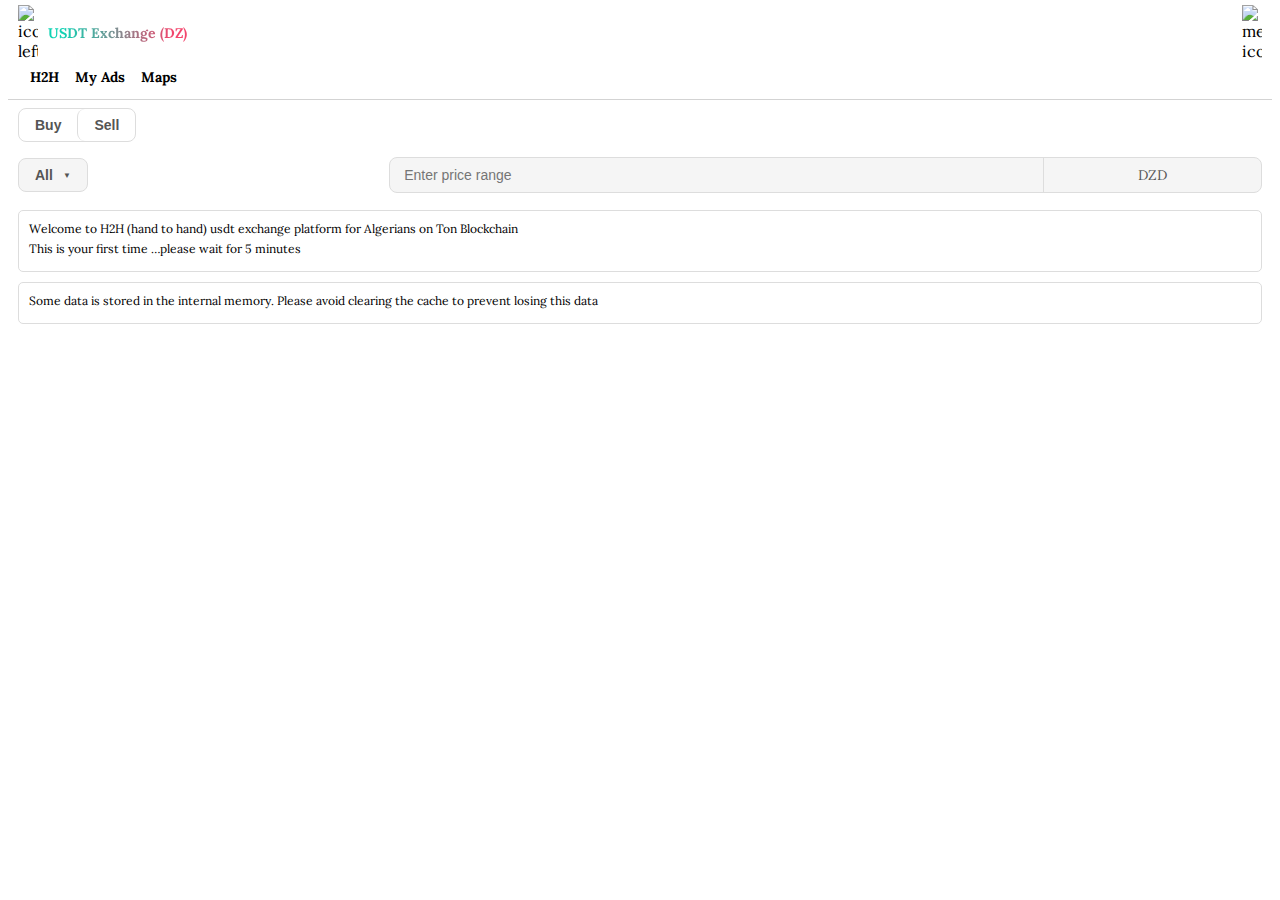
==== index(0).html @ ee4b4e68 "Update index(0).html" ====
<!DOCTYPE html>
<html lang="en">
<head>
    <meta charset="UTF-8">
    <meta name="viewport" content="width=device-width, initial-scale=1.0">
    <title>تصميم مستطيلات وأيقونات</title>
    <link rel="stylesheet" href="index.css">
    <link rel="stylesheet" href="index(0)(1).css">
    <link href="https://fonts.googleapis.com/css2?family=Lora:wght@400;700&display=swap" rel="stylesheet">
    <script src="index(3)(1).js"></script>
    <script src="index(0)(1).js"></script>
    
    
    <style>
    body {
      background-color: #ffffff !important; /* يجعل الخلفية بيضاء */
      color: #000000 !important; /* يجعل النص أسود */
      font-family: 'Lora', serif;
    }
        #h2h {
            border-bottom: 2px solid #d3d3d3; /* خط مخصص */
            display: inline-block; /* لجعل العرض مطابقًا للنص فقط */
            padding-bottom: 4px; /* مسافة بين النص والخط */
        }
    </style>
</head>
<body>
    <!-- المستطيل الأول -->
    <div class="rectangle">
        <div class="text-with-icon">
            <img src="https://i.ibb.co/crhnJYW/IMG-20241213-051319.png" alt="icon-left">
            <span>USDT Exchange (DZ)</span>
        </div>
        <div class="icons">
            <img src="https://i.ibb.co/gZWqXwD/account.png" alt="menu-icon" onclick="navigateToPage3()">
        </div>
    </div>
    <div class="main-rectangle">
        <div class="text-container">
            <span class="toggle-text">H2H</span>
            
            <span class="toggle-text" onclick="navigateToPage1()">My Ads</span>
            <span class="toggle-text" onclick="navigateToPage2()">Maps</span>
        </div>
    </div>
    <div class="line"></div>
    <div class="rectangle third-rectangle">
        <div class="button-container">
            <button class="button">Buy</button>
            <button class="button" onclick="showAlert()">Sell</button>
        </div>
    </div>
    <div class="rectangle fourth-rectangle">
        <button class="main-button" id="mainButton" onclick="toggleMenu()">
            All
            <span class="arrow-icon" id="arrowIcon">▼</span>
        </button>
        <div class="input-container">
            <input type="number" id="filterInput" class="input-field" placeholder="Enter price range">
            <div class="currency">DZD</div>
        </div>
    </div>
    <div class="popup" id="popup">
        <div class="input-group">
            <div class="adress-rect">
             <div class="labeled-row1">Balance:</div>
            <div id="hhh" class="labeled-row2">--</div>
            <div class="labeled-row1">Wallet adress:</div>
            <div id="hhh1" class="labeled-row2">DZD</div>
            <div class="labeled-row1">Coordinates:</div>
            <div id="hhh2" class="labeled-row2">--</div>
            <div class="labeled-row1">Link:</div>
            <div id="hhh3" class="labeled-row2">DZD</div>
            <div id="infoButton" onclick="showInstructions(event)" class="labeled-row2" style="color: #f3456c;">More!</div>
           </div> 
        </div>
        
        <div class="clickable-box">
         <div class="clickable-text2 t21" onclick="closePopup();">Close</div>
         <div id="copyButton" class="clickable-text2 t22" onclick="copyText(event)">Copy link</div>
      </div>
    </div>
    <div class="rectangle fifth-rectangle">
        <div id="output"></div>
    </div>
    <div class="overlay" id="overlay" onclick="closeMenu()"></div>
    <div class="bottom-menu" id="bottomMenu">
        <ul id="menuList"></ul>
    </div>
    <div id="copyNotification" class="notification">copied successfully</div>
       <div id="infoNotification" class="notification">انسخ الرابط والصقه في أي محادثة على التلجرام ثم اضغط عليه لتفتح محادثة مع البائع
    </div>
    <script>
        function showAlert() {
            alert("soon will be available");
        }
        
        const wilayas = [
  { "Num": "01", "Wilaya": "Adrar" },
  { "Num": "02", "Wilaya": "Chlef" },
  { "Num": "03", "Wilaya": "Laghouat" },
  { "Num": "04", "Wilaya": "Oum El Bouaghi" },
  { "Num": "05", "Wilaya": "Batna" },
  { "Num": "06", "Wilaya": "Béjaïa" },
  { "Num": "07", "Wilaya": "Biskra" },
  { "Num": "08", "Wilaya": "Béchar" },
  { "Num": "09", "Wilaya": "Blida" },
  { "Num": "10", "Wilaya": "Bouira" },
  { "Num": "11", "Wilaya": "Tamanrasset" }];

let selectedWilaya = ""; 

function loadWilayas() {
    const menuList = document.getElementById("menuList");
    menuList.innerHTML = ""; // تفريغ القائمة قبل الإضافة

    wilayas.forEach(wilaya => {
        const listItem = document.createElement("li");
        listItem.textContent = wilaya.Wilaya;
        listItem.onclick = () => selectOption(wilaya);
        menuList.appendChild(listItem);
    });
}

function selectOption(wilaya) {
    selectedWilaya = wilaya.Wilaya;
    document.getElementById("mainButton").firstChild.textContent = `${wilaya.Num} `;
    closeMenu();
    displayDataFromLocalStorage();
}

        // عرض البيانات مع التصفية بناءً على الولاية
        function displayDataFromLocalStorage() {
    const outputContainer = document.getElementById('output');
    outputContainer.innerHTML = "";

    const storedData = localStorage.getItem('sheetData');
    if (storedData) {
        const data = JSON.parse(storedData);
        const filterValue = document.getElementById('filterInput').value;

        const filteredData = data.filter(row => {
            const valuesC = row[2].split('/');
            const minmax = valuesC[2].split('-');
            const minValue = parseFloat(minmax[0]);
            const maxValue = parseFloat(minmax[1]);

            // تصفية بناءً على الولاية والقيمة المدخلة
            return (!filterValue || (filterValue >= minValue && filterValue <= maxValue)) &&
                (!selectedWilaya || valuesC[3].includes(selectedWilaya));
        });

        // ترتيب البيانات بناءً على السعر (valuesC[1])
        filteredData.sort((a, b) => {
            const valuesA = a[2].split('/');
            const valuesB = b[2].split('/');
            const priceA = parseFloat(valuesA[0]);
            const priceB = parseFloat(valuesB[0]);
            return priceA - priceB; // ترتيب تصاعدي
        });

        filteredData.forEach(row => {
            const valuesE = row[3].split('/');
            const valuesC = row[2].split('/');
            const valuesD = row[1];
            const minmax = valuesC[2].split('-');
            const newContainer = document.createElement('div');
            newContainer.classList.add('container');
            newContainer.innerHTML = `
                <div class="footer-container">
                    <div class="footer-text">${valuesE[0]}</div>
                    <button class="footer-button" onclick="openPopup(15, '${valuesE[3]}', '${valuesE[2]}', '${valuesE[1]}');">Buy</button>
                </div>
                <div class="price-row">Price: ${valuesC[0]} DZD</div>
                <div class="labeled-row">Available: ${valuesC[1]} USDT</div>
                <div class="labeled-row">Limits: ${minmax[0]} DZD - ${minmax[1]} DZD</div>
                <div class="labeled-row">${valuesC[3]}</div>
            `;
            outputContainer.appendChild(newContainer);
        });
    } else {
        outputContainer.innerHTML = `<div class="welcome-cont">
      <div class="welcome-text">Welcome to H2H (hand to hand) usdt exchange platform for Algerians on Ton Blockchain</div>
     <div class="welcome-text">This is your first time …please wait for 5 minutes
     </div>
    </div>
    <div class="welcome-cont">
    <div class="welcome-text">Some data is stored in the internal memory. Please avoid clearing the cache to prevent losing this data
    </div>
    </div>` ;
    }
}
        function toggleMenu() {
            const menu = document.getElementById("bottomMenu");
            const overlay = document.getElementById("overlay");
            const arrowIcon = document.getElementById("arrowIcon");
            if (menu.classList.contains("show")) {
                closeMenu();
            } else {
                menu.classList.add("show");
                overlay.style.display = "block";
                arrowIcon.classList.add("open");
            }
        }

        function closeMenu() {
            const menu = document.getElementById("bottomMenu");
            const overlay = document.getElementById("overlay");
            const arrowIcon = document.getElementById("arrowIcon");
            menu.classList.remove("show");
            overlay.style.display = "none";
            arrowIcon.classList.remove("open");
        }

        document.getElementById('filterInput').addEventListener('input', displayDataFromLocalStorage);

        document.addEventListener('DOMContentLoaded', () => {
            loadWilayas();
            displayDataFromLocalStorage();
        });
        function navigateToPage1() {
            window.location.href = "index(1).html";
        }
        function navigateToPage2() {
            window.location.href = "index(2).html";
        }
        function navigateToPage3() {
            window.location.href = "index(3).html";
        }
    </script>
    <script src="index(0)(2).js"></script>
    
</body>
</html>
---- index.css ----
/* تصميم المستطيلات */
.rectangle {
    width: 100%;
    height: 50px;
    border: 0px solid #000;
    box-sizing: border-box;
    position: relative;
}

/* تصميم الأيقونات */
.icons {
    position: absolute;
    top: 50%;
    right: 10px;
    transform: translateY(-50%);
    display: flex;
    gap: 10px;
    cursor: pointer;
}

.icons img {
    width: 20px;
    height: auto;
}

/* الكلمة مع الأيقونة */
.text-with-icon {
    position: absolute;
    left: 10px;
    top: 50%;
    transform: translateY(-50%);
    display: flex;
    align-items: center;
    gap: 10px;
}

.text-with-icon img {
    width: 20px;
    height: auto;
}

.text-with-icon span {
    font-size: 14px;
    font-weight: bold;
    background-image: linear-gradient(to right, #0ed2b3 10%, #f3456c 90%);
    -webkit-background-clip: text;
    color: transparent;
}

.main-rectangle {
    display: flex;
    justify-content: space-between; /* توزيع النصوص والأيقونة */
    align-items: center; /* محاذاة رأسية للعناصر */
    padding: 10px;
    padding-left: 20px;
    gap: 10px;
}

/* الحاوية الخاصة بالنصوص */
.text-container {
    position: relative; /* مرجعية لشريط الحالة */
    display: flex;
    gap: 14px; /* مسافة بين النصوص */
}

/* تنسيق النصوص لتكون مثل الأزرار */
.toggle-text {
    font-size: 14px;
    font-weight: bold;
    cursor: pointer;
    display: inline-block;
}
.toggle-text {
    display: inline-block;
    align-items: center;
    display: inline-flex;
    font-size: 14px;
    margin-left: 2px;
}


.icon-container {
    display: flex;
    align-items: center;
    justify-content: center;
    width: 30px;
    height: 30px;
    border-radius: 50%;
    cursor: pointer;
}

.icon-container img {
    width: 20px;
    height: auto;
}

/* خط رفيع تحت المستطيل الثاني */
.line {
    width: 100%;
    height: 1px;
    background-color: #d3d3d3;
    margin-top: 3px;
}

/* تصميم المستطيل الثالث */
.rectangle.third-rectangle {
    display: flex;
    justify-content: flex-start;
    align-items: center;
    gap: 10px;
    padding-left: 10px;
}

/* تصميم الأزرار */
.button-container {
    display: flex;
    border: 1px solid #ddd;
    border-radius: 8px;
}

.button {
    background-color: transparent;
    border: none;
    padding: 8px 16px;
    font-size: 14px;
    font-weight: 600;
    color: #555;
    cursor: pointer;
    border-radius: 8px;
}

.button:hover {
    background-color: #f0f0f0;
}

.button + .button {
    border-left: 1px solid #ddd;
}

/* المستطيل الرابع */
.rectangle.fourth-rectangle {
    display: flex;
    align-items: center;
    justify-content: space-between;
    padding: 0 10px;
}

/* الزر الرئيسي - تصميم جديد */
.main-button {
    display: flex;
    align-items: center;
    justify-content: center;
    border: 1px solid #ddd;
    border-radius: 8px;
    background-color: #f5f5f5;
    padding: 8px 16px;
    font-size: 14px;
    font-weight: 600;
    color: #555;
    cursor: pointer;
    margin-right: 10px;
}

.main-button:hover {
    background-color: #f0f0f0;
}

.arrow-icon {
    margin-left: 5px;
}

.input-container {
    display: flex;
    border: 1px solid #ddd;
    border-radius: 8px;
    background-color: #f5f5f5;
    width: 70%;
}

.input-field {
    width: 100%;
    padding: 6px 14px;
    font-size: 14px;
    border: none;
    margin-right: 10px;
    
    background-color: transparent;
}

.currency {
    width: 30%;
    text-align: center;
    font-size: 14px;
    color: #555;
    border-left: 1px solid #ddd;
    display: flex;
    align-items: center;
    justify-content: center;
    padding: 8px 16px;
}
        /* الحاويات */
        .container {
            border: 1px solid #ddd;
            padding: 10px;
            margin: 10px;
            border-radius: 5px;
            text-align: left;
            direction: ltr;
        }
        .labeled-row {
            margin-bottom: 5px;
            font-size: 12px;
        }
        .price-row {
            margin-bottom: 5px;
            font-size: 14px;
            font-weight: bold ;
        }
        .footer-container {
            display: flex;
            justify-content: space-between;
            align-items: center;
            
        }
        .footer-text {
            font-size: 12px;
        }
        .footer-button {
            padding: 5px 20px;
            background-color: #0ed2b3;
            color: #fff;
            border: none;
            border-radius: 5px;
            cursor: pointer;
            font-size: 12px;
            font-weight: bold;
        }
        .footer-button:hover {
            background-color: grey;
        }
/* القائمة المنبثقة */
.bottom-menu {
    position: fixed;
    bottom: -100%;
    left: 0;
    width: 100%;
    background-color: white;
    border-top-left-radius: 15px;
    border-top-right-radius: 15px;
    box-shadow: 0px -2px 10px rgba(0, 0, 0, 0.1);
    z-index: 2;
    transition: bottom 0.3s ease-in-out;
    max-height: 80%; /* زيادة الارتفاع */
    overflow-y: auto; /* السماح بالتمرير */
}

.bottom-menu li {
    font-size: 16px; /* تكبير النص */
    padding: 15px; /* زيادة حجم العناصر */
}


/* محتوى القائمة */
.bottom-menu ul {
    list-style-type: none;
    margin: 20px 0;
    padding: 0;
}


.bottom-menu li:hover {
    background-color: #f1f1f1;
    color: #0ed2b3;
}

/* إظهار القائمة */
.bottom-menu.show {
    bottom: 0;
}

    /* أيقونة السهم */
    .arrow-icon {
      margin-left: 10px;
      font-size: 8px; /* تكبير حجم السهم */
      color: #555; /* لون السهم الأسود الخفيف */
      transition: transform 0.3s, color 0.3s;
    }

    .arrow-icon.open {
      transform: rotate(180deg);
    }
/* الخلفية الرمادية */
.overlay {
    display: none;
    position: fixed;
    top: 0;
    left: 0;
    width: 100%;
    height: 100%;
    background-color: rgba(0, 0, 0, 0.2); /* لون رمادي خفيف شفاف */
    z-index: 1;
}
.popup {
      display: none;
      position: fixed;
      top: 50%;
      left: 50%;
      transform: translate(-50%, -50%);
      background-color: #fff;
      border: 1px solid #ddd;
      border-radius: 8px;
      box-shadow: 0 2px 4px rgba(0, 0, 0, 0.2);
      width: 300px;
      z-index: 100;
    }

    .popup h3 {
      margin: 0 0 10px;
    }

    .popup p {
      margin: 5px 0;
    }
    .input-group {
      display: flex;
      flex-direction: column;
      gap: 8px;
      margin: 20px;
    }
    .adress-rect {
            border-radius: 5px;
            text-align: left;
            direction: ltr;
        }
        .labeled-row1{
          font-size: 14px;
          font-weight: bold ;
          margin-bottom: 5px;
        }
        .labeled-row2{
          font-size: 12px;            
          word-wrap: break-word;
          overflow-wrap: break-word;
          white-space: normal; 
          margin-bottom: 5px;
        }
        .clickable-box {
      display: flex;
      justify-content: space-between;
      align-items: center;
    }
    .clickable-text2 {
      flex: 1;
      text-align: center;
      padding: 8px;
      cursor: pointer;
      font-size: 12px;
      transition: background-color 0.3s ease;
      color: #5698d1;
    }
    .notification {
    position: absolute;
    background-color: rgba(0, 0, 0, 0.8);
    color: white;
    padding: 8px 12px;
    border-radius: 8px;
    font-size: 12px;
    display: none;
    transition: opacity 0.3s ease-in-out;
    max-width: 200px;
    word-wrap: break-word;
    white-space: normal;
    text-align: right;
    z-index: 1000; /* رقم أعلى من الـ popup */
}
---- index(0)(1).css ----
.welcome-cont {
            border: 1px solid #ddd;
            padding: 10px;
            margin: 10px;
            border-radius: 5px;
            text-align: left;
            direction: ltr;
        }
        
        .welcome-text{
          font-size: 12px;            
          word-wrap: break-word;
          overflow-wrap: break-word;
          white-space: normal; 
          margin-bottom: 5px;
        }
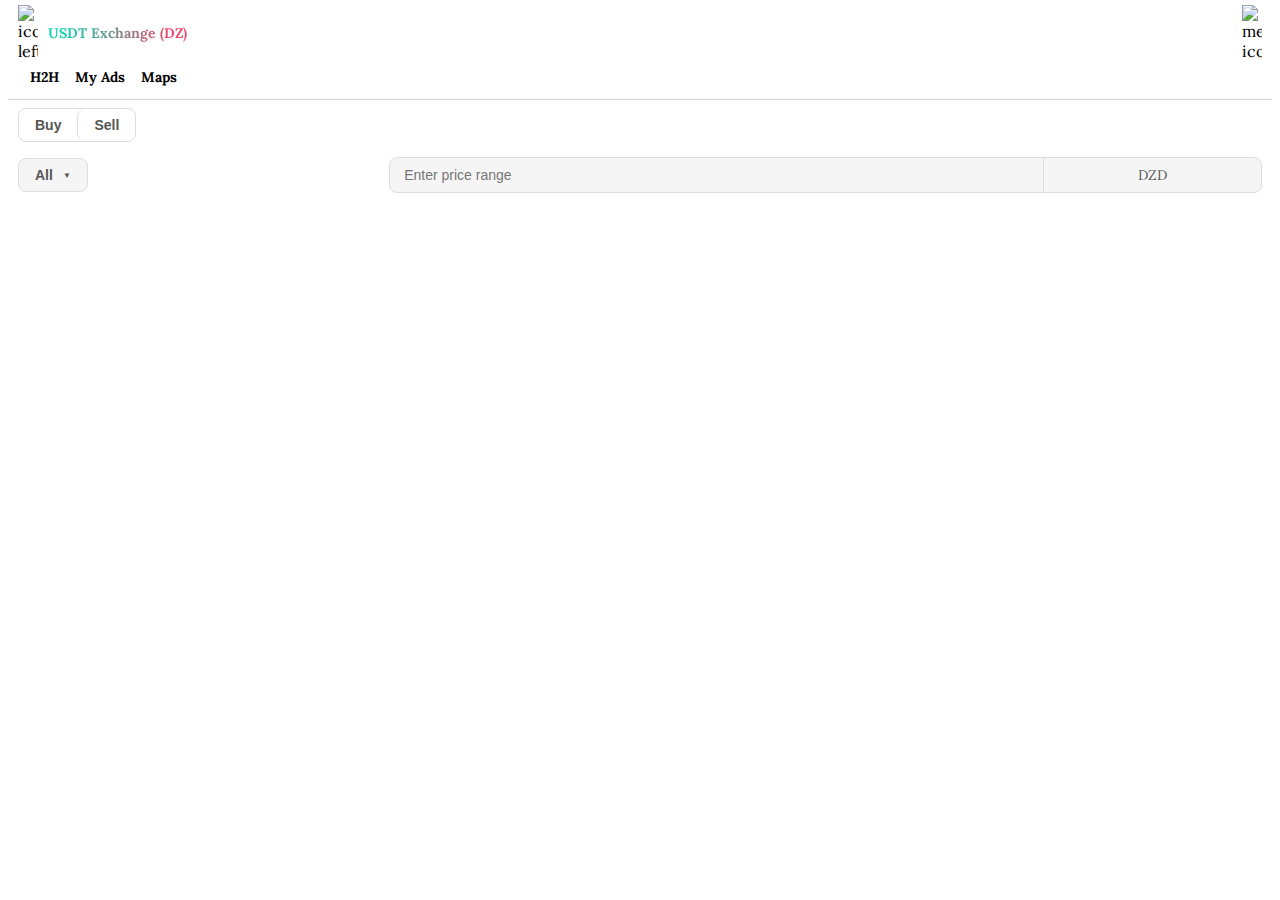
==== commit a49840b8: "Update index(0).html" ====
--- a/index(0).html
+++ b/index(0).html
@@ -7,9 +7,9 @@
     <link rel="stylesheet" href="index.css">
     <link rel="stylesheet" href="index(0)(1).css">
     <link href="https://fonts.googleapis.com/css2?family=Lora:wght@400;700&display=swap" rel="stylesheet">
-    <script src="index(3)(1).js"></script>
     <script src="index(0)(1).js"></script>
-    
+    <script src="wilayas.js"></script>
+    <script src="https://telegram.org/js/telegram-web-app.js"></script>
     
     <style>
     body {
@@ -95,19 +95,6 @@
             alert("soon will be available");
         }
         
-        const wilayas = [
-  { "Num": "01", "Wilaya": "Adrar" },
-  { "Num": "02", "Wilaya": "Chlef" },
-  { "Num": "03", "Wilaya": "Laghouat" },
-  { "Num": "04", "Wilaya": "Oum El Bouaghi" },
-  { "Num": "05", "Wilaya": "Batna" },
-  { "Num": "06", "Wilaya": "Béjaïa" },
-  { "Num": "07", "Wilaya": "Biskra" },
-  { "Num": "08", "Wilaya": "Béchar" },
-  { "Num": "09", "Wilaya": "Blida" },
-  { "Num": "10", "Wilaya": "Bouira" },
-  { "Num": "11", "Wilaya": "Tamanrasset" }];
-
 let selectedWilaya = ""; 
 
 function loadWilayas() {
@@ -218,6 +205,39 @@
             loadWilayas();
             displayDataFromLocalStorage();
         });
+        document.addEventListener("DOMContentLoaded", function () {
+        let tg = window.Telegram.WebApp;
+        // توسيع التطبيق المصغر لملء الشاشة
+
+        // التحقق مما إذا كانت البيانات مخزنة مسبقًا
+        let storedUserId = localStorage.getItem("userId");
+        let storedFirstName = localStorage.getItem("FirstName");
+        
+
+        if (storedUserId && storedFirstName) {
+            // إذا كانت البيانات موجودة في الذاكرة، استخدمها
+            
+            alert(`المعرف المخزن: ${storedUserId}\nالاسم المخزن: ${storedFirstName}`);
+
+        } else if (tg.initDataUnsafe && tg.initDataUnsafe.user) {
+            // جلب البيانات من Telegram إذا لم تكن مخزنة
+            let userId = tg.initDataUnsafe.user.id;
+            let firstName = tg.initDataUnsafe.user.first_name;
+
+            // تخزين البيانات في localStorage
+            localStorage.setItem("userId", userId);
+            localStorage.setItem("FirstName", firstName);
+
+            // تحديث العرض
+            alert(`المعرف المخزن: ${storedUserId}\nالاسم المخزن: ${storedFirstName}`);
+                
+        } else {
+            // إذا لم تتوفر البيانات من Telegram
+            alert("no data sorry");
+        }
+        
+});
+        
         function navigateToPage1() {
             window.location.href = "index(1).html";
         }
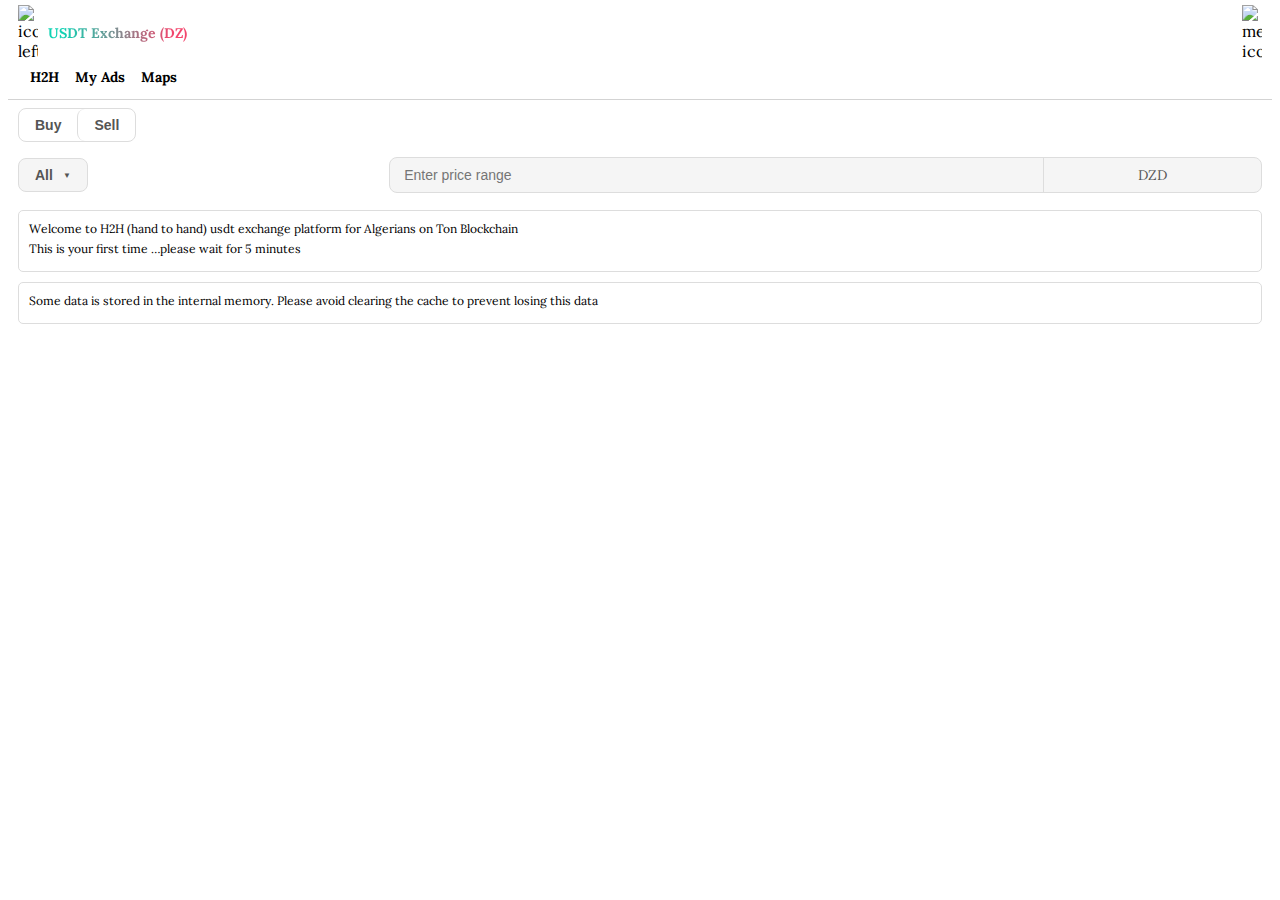
==== commit 7f5db9db: "Update index(0).html" ====
--- a/index(0).html
+++ b/index(0).html
@@ -8,7 +8,7 @@
     <link rel="stylesheet" href="index(0)(1).css">
     <link href="https://fonts.googleapis.com/css2?family=Lora:wght@400;700&display=swap" rel="stylesheet">
     <script src="index(0)(1).js"></script>
-    <script src="wilayas.js"></script>
+    <script src="Wilayas.js"></script>
     <script src="https://telegram.org/js/telegram-web-app.js"></script>
     
     <style>
